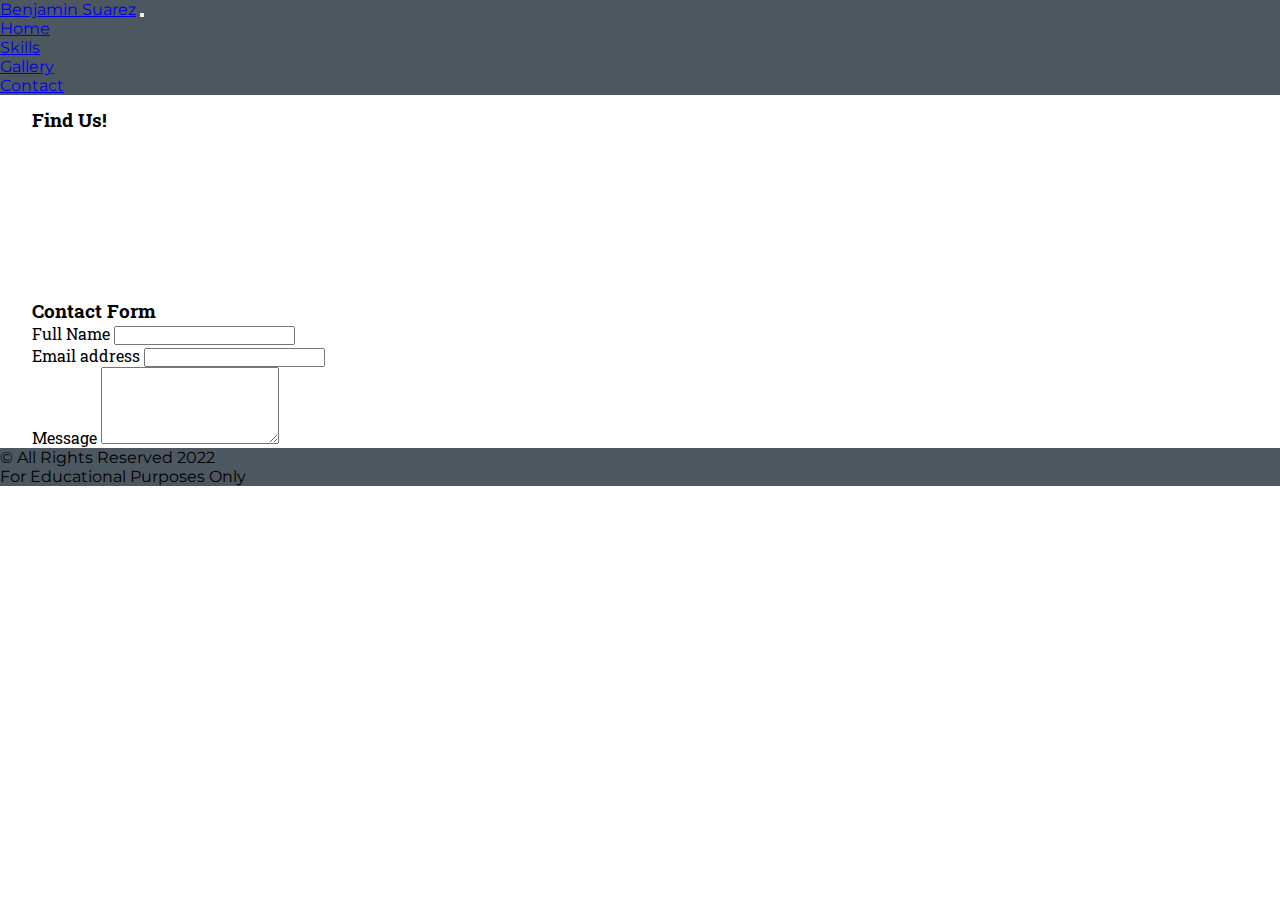
==== contact.html @ a5f7e1de "Initial progress" ====
<!DOCTYPE html>
<html>
<head>
	<meta charset="utf-8">
	<meta name="viewport" content="width=device-width, initial-scale=1">
	<title>Contact</title>
	<!-- Bootstrap dependencies -->
	<link rel="stylesheet" href="https://cdn.jsdelivr.net/npm/bootstrap@4.6.1/dist/css/bootstrap.min.css" integrity="sha384-zCbKRCUGaJDkqS1kPbPd7TveP5iyJE0EjAuZQTgFLD2ylzuqKfdKlfG/eSrtxUkn" crossorigin="anonymous">
	<!-- External CSS -->
	<link rel="stylesheet" type="text/css" href="./index.css">
	<!-- Google Fonts -->
	<link rel="stylesheet" href="https://fonts.googleapis.com/css2?family=League+Spartan:wght@600;700&family=Montserrat&family=Roboto+Serif:wght@100&display=swap">
	<link rel="stylesheet" href="https://fonts.googleapis.com/css2?family=League+Spartan:wght@600;700&family=Montserrat&family=Roboto+Serif:wght@100&family=Roboto+Slab:wght@500&display=swap">
</head>
<body>
	<nav class="navbar navbar-expand-lg navbar-dark navbar-custom">
		<a href="home.html" class="navbar-brand">Benjamin Suarez</a>
		<button class="navbar-toggler" type="button" data-toggle="collapse" data-target="#simple-nav">
				<span class="navbar-toggler-icon"></span>
		</button>
		<div class="collapse navbar-collapse" id="simple-nav" id="nav">
			<ul class="navbar-nav ml-auto">
				<li>
					<a href="./home.html" class="nav-item nav-link" >Home</a>
				</li>
				<li>
					<a href="./skills.html" class="nav-item nav-link">Skills</a>
				</li>
				<li>
					<a href="./gallery.html" class="nav-item nav-link">Gallery</a>
				</li>
				<li>
					<a href="./contact.html" class="nav-item nav-link active">Contact</a>
				</li>
			</ul>
		</div>
	</nav>
 <!--Contacts Section  -->
	<div class="container-fluid my-2" id="contact">
		<div class="row">
			<div class="col-md-6">
				<h3 class="text-center">Find Us!</h3>
			    <!--Google map-->
				    <div id="map-container-google-11" class="z-depth-1-half map-container-6 justify-content-center" class="text-center" style="height: 80%;"  >
				        <iframe src="https://maps.google.com/maps?width=400&amp;height=400&amp;hl=en&amp;q=Araneta Coliseum&amp;t=&amp;z=14&amp;ie=UTF8&amp;iwloc=B&amp;output=embed"
				          frameborder="0" style="border:0" allowfullscreen height="100%" class="col-12">
				      	</iframe>
				    </div>
			</div>

			<div class="col-md-6 my-3">
					<h3 class="text-center">Contact Form</h3>
				<form>
				 	<div class="form-group">
				 	   <label for="fullName">Full Name</label>
				 	   <input type="text" class="form-control" id="fullName">
				    </div>
					<div class="form-group">
					    <label for="email">Email address</label>
					    <input type="email" class="form-control" id="email" >
				    </div>
				    <div class="form-group">
					    <label for="message">Message</label>
					    <textarea class="form-control" id="message" rows="5"></textarea>
				    </div>
				</form>
			</div>	
		</div>
	</div>	 

	<div class="container-fluid">
		<footer class="p-1">
		 	<p class="text-center text-white mb-0">&copy All Rights Reserved 2022</p>
		 	<p class="text-center text-white mb-0">For Educational Purposes Only	
		 	</p>
		</footer>
	</div>
<!-- JS Dependencies -->
	<script src="https://cdn.jsdelivr.net/npm/jquery@3.5.1/dist/jquery.slim.min.js" integrity="sha384-DfXdz2htPH0lsSSs5nCTpuj/zy4C+OGpamoFVy38MVBnE+IbbVYUew+OrCXaRkfj" crossorigin="anonymous"></script>
	<script src="https://cdn.jsdelivr.net/npm/bootstrap@4.6.1/dist/js/bootstrap.bundle.min.js" integrity="sha384-fQybjgWLrvvRgtW6bFlB7jaZrFsaBXjsOMm/tB9LTS58ONXgqbR9W8oWht/amnpF" crossorigin="anonymous"></script>
</body>
</html>
---- index.css ----
*{
	margin: 0;
	padding: 0;
	border-sizing: border-box;
}

.navbar{
	font-family: 'Montserrat', sans-serif;
}
.navbar-custom{
	background-color:#4C5760;
}

body{
	font-family: 'Roboto Slab', serif;
	background-image: url(https://images.pexels.com/photos/121666/pexels-photo-121666.jpeg?auto=compress&cs=tinysrgb&dpr=2&h=650&w=940);
	background-repeat: no-repeat ;
}
footer{
	font-family: 'Montserrat', sans-serif;
	background-color:#4C5760
}

#greet{
	font-weight: bold;
	font-family: 'League Spartan', sans-serif;
}






.container{
	padding-right: 0px;
    padding-left: 0px;
}
.container-fluid{
	padding-right: 0px;
    padding-left: 0px;
}
.row{
	border: 0px;
	margin-right: 0;
	margin-left: 0;
	max-width: 95%;

}

h3{
	padding-top: 0.75rem;
}



/*Skills.html*/
#skills{
	margin-top: 2rem;
	margin-bottom: 2rem;
}
#skills .row{
	margin-left: auto;
	margin-right: auto;
}
.row .card{
	border: 0.25rem outset pink;
}


/*ok*/
@media (max-width: 768px){
	.card-img img{
		max-height: 400px;
		}

	.row .card{
		max-width: 80%;
	}
}






hr{

	width: 80%;
	margin: auto;


}

#contact .row{
	margin-left: auto;
	margin-right: auto;
}

#intro{
		background-color: #EAF6F6;
}
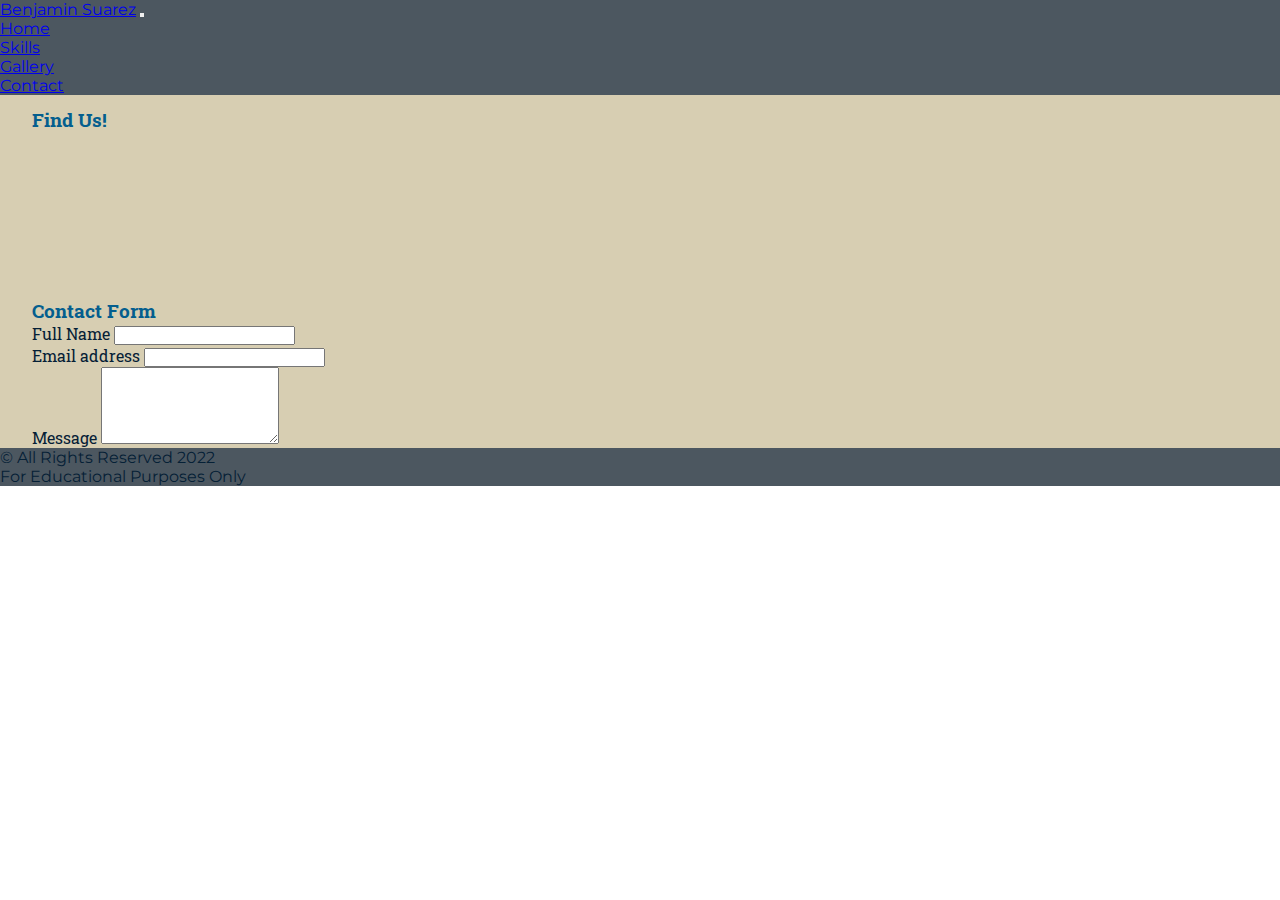
==== commit dda957fe: "updated background and css" ====
--- a/contact.html
+++ b/contact.html
@@ -13,6 +13,7 @@
 	<link rel="stylesheet" href="https://fonts.googleapis.com/css2?family=League+Spartan:wght@600;700&family=Montserrat&family=Roboto+Serif:wght@100&family=Roboto+Slab:wght@500&display=swap">
 </head>
 <body>
+<div class="container-fluid" id="bg">	
 	<nav class="navbar navbar-expand-lg navbar-dark navbar-custom">
 		<a href="home.html" class="navbar-brand">Benjamin Suarez</a>
 		<button class="navbar-toggler" type="button" data-toggle="collapse" data-target="#simple-nav">
@@ -75,6 +76,7 @@
 		 	</p>
 		</footer>
 	</div>
+</div>
 <!-- JS Dependencies -->
 	<script src="https://cdn.jsdelivr.net/npm/jquery@3.5.1/dist/jquery.slim.min.js" integrity="sha384-DfXdz2htPH0lsSSs5nCTpuj/zy4C+OGpamoFVy38MVBnE+IbbVYUew+OrCXaRkfj" crossorigin="anonymous"></script>
 	<script src="https://cdn.jsdelivr.net/npm/bootstrap@4.6.1/dist/js/bootstrap.bundle.min.js" integrity="sha384-fQybjgWLrvvRgtW6bFlB7jaZrFsaBXjsOMm/tB9LTS58ONXgqbR9W8oWht/amnpF" crossorigin="anonymous"></script>
--- a/index.css
+++ b/index.css
@@ -11,10 +11,14 @@
 	background-color:#4C5760;
 }
 
-body{
+#bg{
 	font-family: 'Roboto Slab', serif;
-	background-image: url(https://images.pexels.com/photos/121666/pexels-photo-121666.jpeg?auto=compress&cs=tinysrgb&dpr=2&h=650&w=940);
+	background-image: url(https://images.pexels.com/photos/4946529/pexels-photo-4946529.jpeg?auto=compress&cs=tinysrgb&dpr=1&w=500);
 	background-repeat: no-repeat ;
+	background-attachment: fixed;
+	background-color: #D7CEB2;
+	background-size: cover;
+	color: #052036;
 }
 footer{
 	font-family: 'Montserrat', sans-serif;
@@ -24,13 +28,12 @@
 #greet{
 	font-weight: bold;
 	font-family: 'League Spartan', sans-serif;
+	color: #04878E;
 }
-
-
-
-
-
-
+div>.rounded-circle{
+	outline-offset:0px ;
+	outline:5px solid #04878E ;
+}
 .container{
 	padding-right: 0px;
     padding-left: 0px;
@@ -38,20 +41,21 @@
 .container-fluid{
 	padding-right: 0px;
     padding-left: 0px;
+    margin-right: auto;
+    margin-left: auto;
 }
 .row{
 	border: 0px;
-	margin-right: 0;
-	margin-left: 0;
 	max-width: 95%;
-
+	margin-right: auto;
+    margin-left: auto;
 }
-
+div h3{
+	color: #045E8E;
+}
 h3{
 	padding-top: 0.75rem;
 }
-
-
 
 /*Skills.html*/
 #skills{
@@ -63,10 +67,9 @@
 	margin-right: auto;
 }
 .row .card{
-	border: 0.25rem outset pink;
+	border: 0px;
+	
 }
-
-
 /*ok*/
 @media (max-width: 768px){
 	.card-img img{
@@ -78,25 +81,13 @@
 	}
 }
 
-
-
-
-
-
 hr{
 
 	width: 80%;
 	margin: auto;
-
-
 }
 
-#contact .row{
-	margin-left: auto;
-	margin-right: auto;
+.carousel-item img{
+	border-radius: 75px;
 }
 
-#intro{
-		background-color: #EAF6F6;
-}
-
